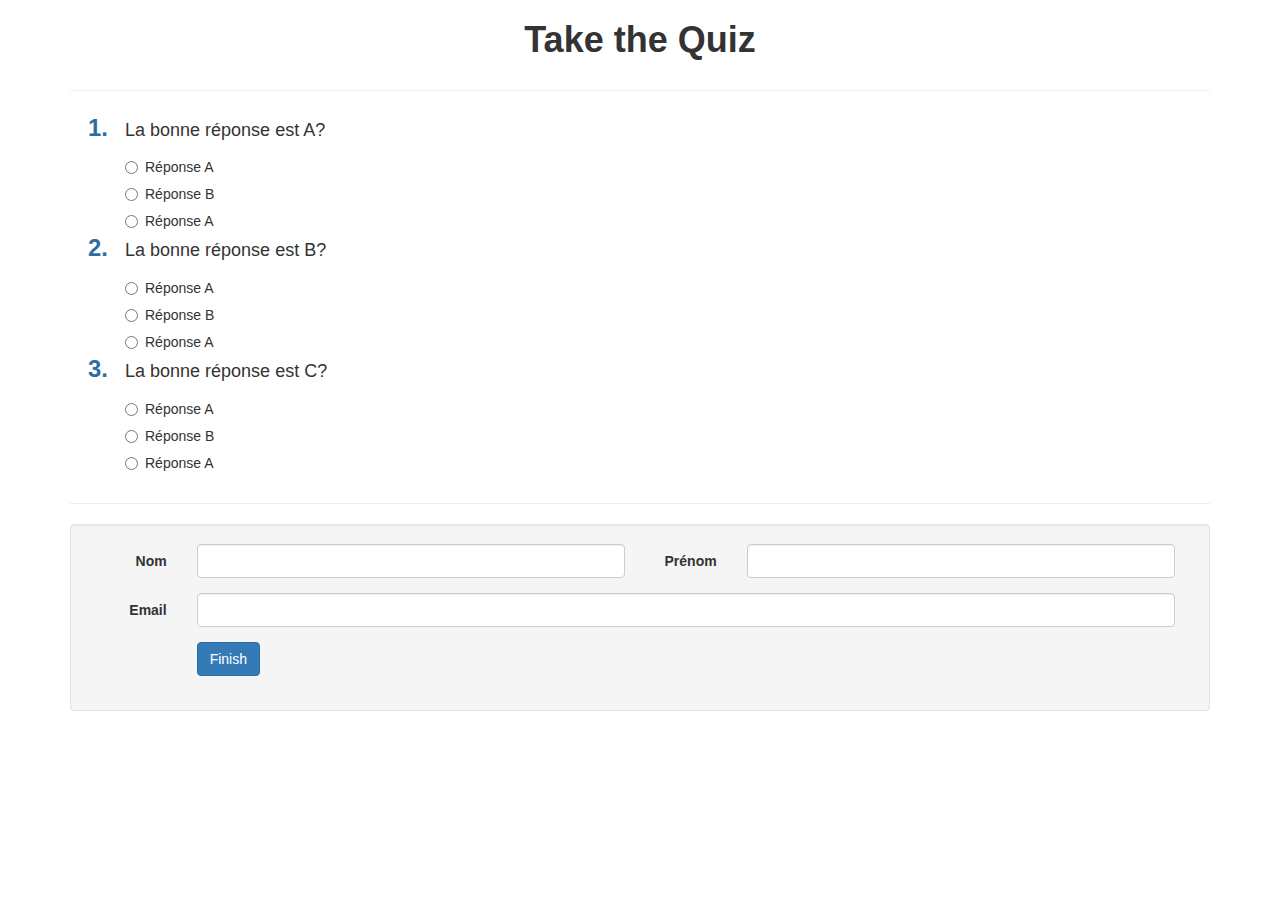
==== index.html @ bac5a94a "Starting this qcm" ====
<!DOCTYPE html>
<html lang="en">
<head>
	<meta charset="utf-8">
	<meta http-equiv="X-UA-Compatible" content="IE=edge">
	<meta name="viewport" content="width=device-width, initial-scale=1">
	<title>QCM</title>
	<link rel="stylesheet" href="https://maxcdn.bootstrapcdn.com/bootstrap/3.3.7/css/bootstrap.min.css" integrity="sha384-BVYiiSIFeK1dGmJRAkycuHAHRg32OmUcww7on3RYdg4Va+PmSTsz/K68vbdEjh4u" crossorigin="anonymous">
	<!--<link rel="stylesheet" href="node_modules/bootstrap/dist/css/bootstrap.css">-->
	<link rel="stylesheet" href="style.css">
</head>
<body>
	<div class="container">
<!-- 		<div class="col-sm-10"></div> -->
		<div class="row">
			<h1 class="text-center"><strong>Take the Quiz</strong></h1>
		</div>
		<hr>
		<form action="script.php" method="get" class="form-horizontal">
			<div class="row">
				<ol class="list">
					<li>
						<h4>La bonne réponse est A?</h4>
						<div class="radio">
							<label>
						    	<input type="radio" name="a" value="a1">
						    	Réponse A
						  	</label>
						</div>
						<div class="radio">
							<label>
						    	<input type="radio" name="a" value="a2">
						    	Réponse B
						  	</label>
						</div>
						<div class="radio">
							<label>
						    	<input type="radio" name="a" value="a3">
						    	Réponse A
						  	</label>
						</div>
					</li>
					<li>
						<h4>La bonne réponse est B?</h4>
						<div class="radio">
							<label>
						    	<input type="radio" name="b" value="b1">
						    	Réponse A
						  	</label>
						</div>
						<div class="radio">
							<label>
						    	<input type="radio" name="b" value="b2">
						    	Réponse B
						  	</label>
						</div>
						<div class="radio">
							<label>
						    	<input type="radio" name="b" value="b3">
						    	Réponse A
						  	</label>
						</div>
					</li>
					<li>
						<h4>La bonne réponse est C?</h4>
						<div class="radio">
							<label>
						    	<input type="radio" name="c" value="c1">
						    	Réponse A
						  	</label>
						</div>
						<div class="radio">
							<label>
						    	<input type="radio" name="c" value="c2">
						    	Réponse B
						  	</label>
						</div>
						<div class="radio">
							<label>
						    	<input type="radio" name="c" value="c3">
						    	Réponse A
						  	</label>
						</div>
					</li>
				</ol>
			</div>
			<hr>
			<div class="row">
				<div class="col-sm-12">
					<div class="well clearfix">
						<div class="col-md-6">
							<div class="form-group">
							    <label for="lst-name" class="col-sm-2 control-label">Nom</label>
							    <div class="col-sm-10">
							      <input type="text" class="form-control" id="lst-name" name="lst-name">
							    </div>
							</div>
						</div>
						<div class="col-md-6">
							<div class="form-group">
							    <label for="fst-name" class="col-sm-2 control-label">Prénom</label>
							    <div class="col-sm-10">
							      <input type="text" class="form-control" id="fst-name" name="fst-name">
							    </div>
							</div>
						</div>
						<div class="col-md-12">
							<div class="form-group">
							    <label for="email" class="col-sm-2 col-md-1 control-label">Email</label>
							    <div class="col-sm-10 col-md-11">
							      <input type="email" class="form-control" id="email" name="email">
							    </div>
							</div>
							<div class="form-group">
							    <div class="col-sm-offset-2 col-md-offset-1 col-sm-10 col-md-11">
							      <button type="submit" class="btn btn-primary">Finish</button>
							    </div>
							</div>
						</div>
					</div>
				</div>
			</div>	
		</form>
	</div>
</body>
</html>
---- style.css ----
.list {
	margin-left: 0;
    padding-right: 0;
    list-style-type: none;
    counter-reset: step;
    padding-left: 5em;
}
.list li {
	position: relative;
}
.list li::before {
	content: counter(step) ".";
	counter-increment: step;
	position: absolute;
	top: -10px;
	left: -37px;
	color: #2e6da4;
	font-weight: bold;
	font-size: 170%;
}

.window-height {
	height: 100vh;
}
.centered-child {
	display: flex;
	justify-content: center;
	align-items: center;
}
.panel {
	max-width: 414px;
}
.bigger {
	font-size: 130%;
}

img {
	animation: animation 2s cubic-bezier(0.4, 0, 1, 1);
}

@keyframes animation {
	from {
		-ms-transform: scale(0,0) rotate(0); /* IE 9 */
	    -webkit-transform: scale(0,0) rotate(0); /* Chrome, Safari, Opera */
	    transform: scale(0,0) rotate(0);
	}
	to {
		-ms-transform: scale(1,1) rotate(1080deg); /* IE 9 */
	    -webkit-transform: scale(1,1) rotate(1080deg); /* Chrome, Safari, Opera */
	    transform: scale(1,1) rotate(1080deg);
	}
}
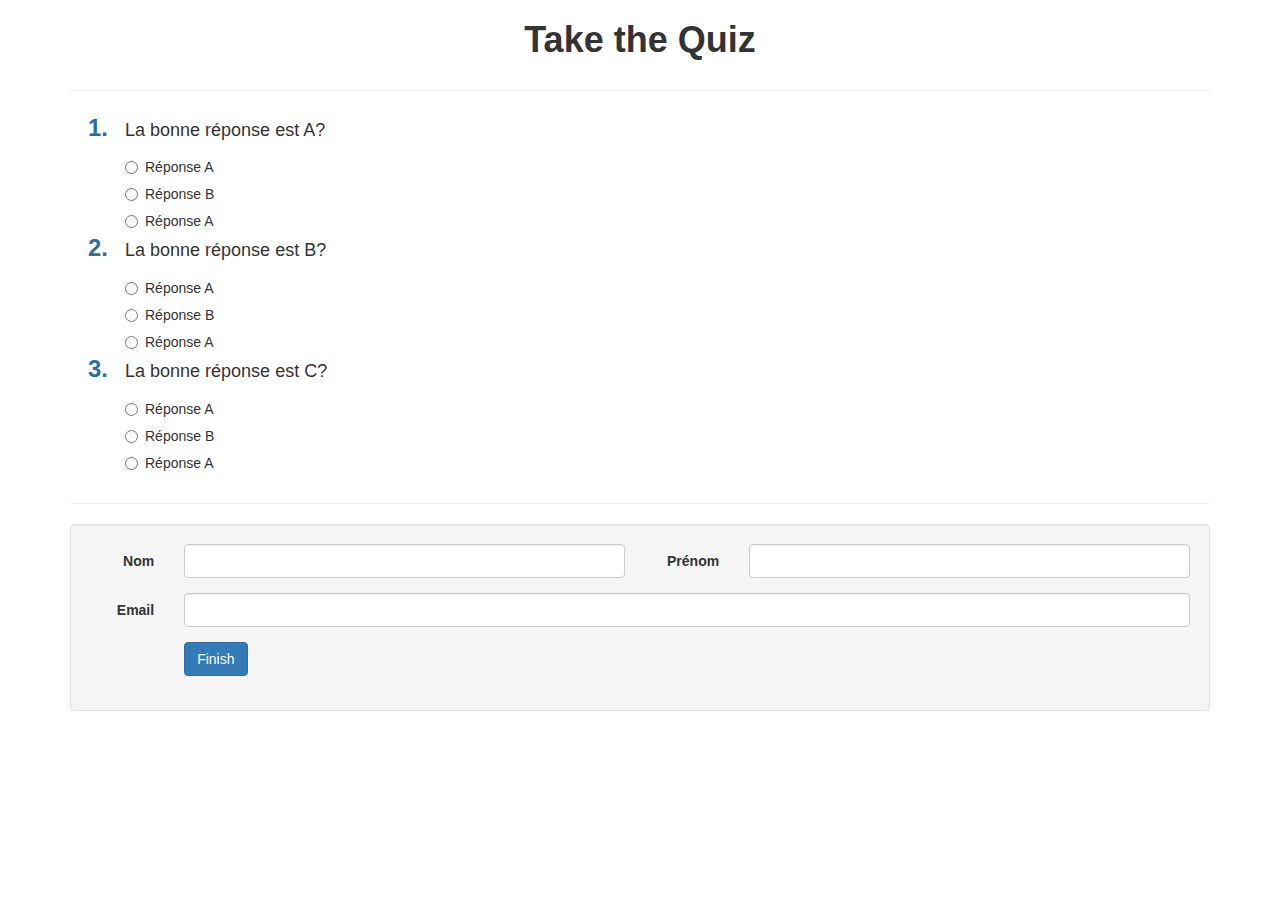
==== commit 721af8a9: "Multiples forms" ====
--- a/index.html
+++ b/index.html
@@ -85,37 +85,35 @@
 				</ol>
 			</div>
 			<hr>
-			<div class="row">
-				<div class="col-sm-12">
-					<div class="well clearfix">
-						<div class="col-md-6">
-							<div class="form-group">
-							    <label for="lst-name" class="col-sm-2 control-label">Nom</label>
-							    <div class="col-sm-10">
-							      <input type="text" class="form-control" id="lst-name" name="lst-name">
-							    </div>
-							</div>
+			<div class="well clearfix">
+				<div class="row">
+					<div class="col-md-6">
+						<div class="form-group">
+						    <label for="lst-name" class="col-sm-2 control-label">Nom</label>
+						    <div class="col-sm-10">
+						      <input type="text" class="form-control" id="lst-name" name="lst-name">
+						    </div>
 						</div>
-						<div class="col-md-6">
-							<div class="form-group">
-							    <label for="fst-name" class="col-sm-2 control-label">Prénom</label>
-							    <div class="col-sm-10">
-							      <input type="text" class="form-control" id="fst-name" name="fst-name">
-							    </div>
-							</div>
+					</div>
+					<div class="col-md-6">
+						<div class="form-group">
+						    <label for="fst-name" class="col-sm-2 control-label">Prénom</label>
+						    <div class="col-sm-10">
+						      <input type="text" class="form-control" id="fst-name" name="fst-name">
+						    </div>
 						</div>
-						<div class="col-md-12">
-							<div class="form-group">
-							    <label for="email" class="col-sm-2 col-md-1 control-label">Email</label>
-							    <div class="col-sm-10 col-md-11">
-							      <input type="email" class="form-control" id="email" name="email">
-							    </div>
-							</div>
-							<div class="form-group">
-							    <div class="col-sm-offset-2 col-md-offset-1 col-sm-10 col-md-11">
-							      <button type="submit" class="btn btn-primary">Finish</button>
-							    </div>
-							</div>
+					</div>
+					<div class="col-md-12">
+						<div class="form-group">
+						    <label for="email" class="col-sm-2 col-md-1 control-label">Email</label>
+						    <div class="col-sm-10 col-md-11">
+						      <input type="email" class="form-control" id="email" name="email">
+						    </div>
+						</div>
+						<div class="form-group">
+						    <div class="col-sm-offset-2 col-md-offset-1 col-sm-10 col-md-11">
+						      <button type="submit" class="btn btn-primary">Finish</button>
+						    </div>
 						</div>
 					</div>
 				</div>
--- a/style.css
+++ b/style.css
@@ -34,6 +34,13 @@
 	font-size: 130%;
 }
 
+.green {
+	color: green;
+}
+.red {
+	color: red;
+}
+
 img {
 	animation: animation 2s cubic-bezier(0.4, 0, 1, 1);
 }
